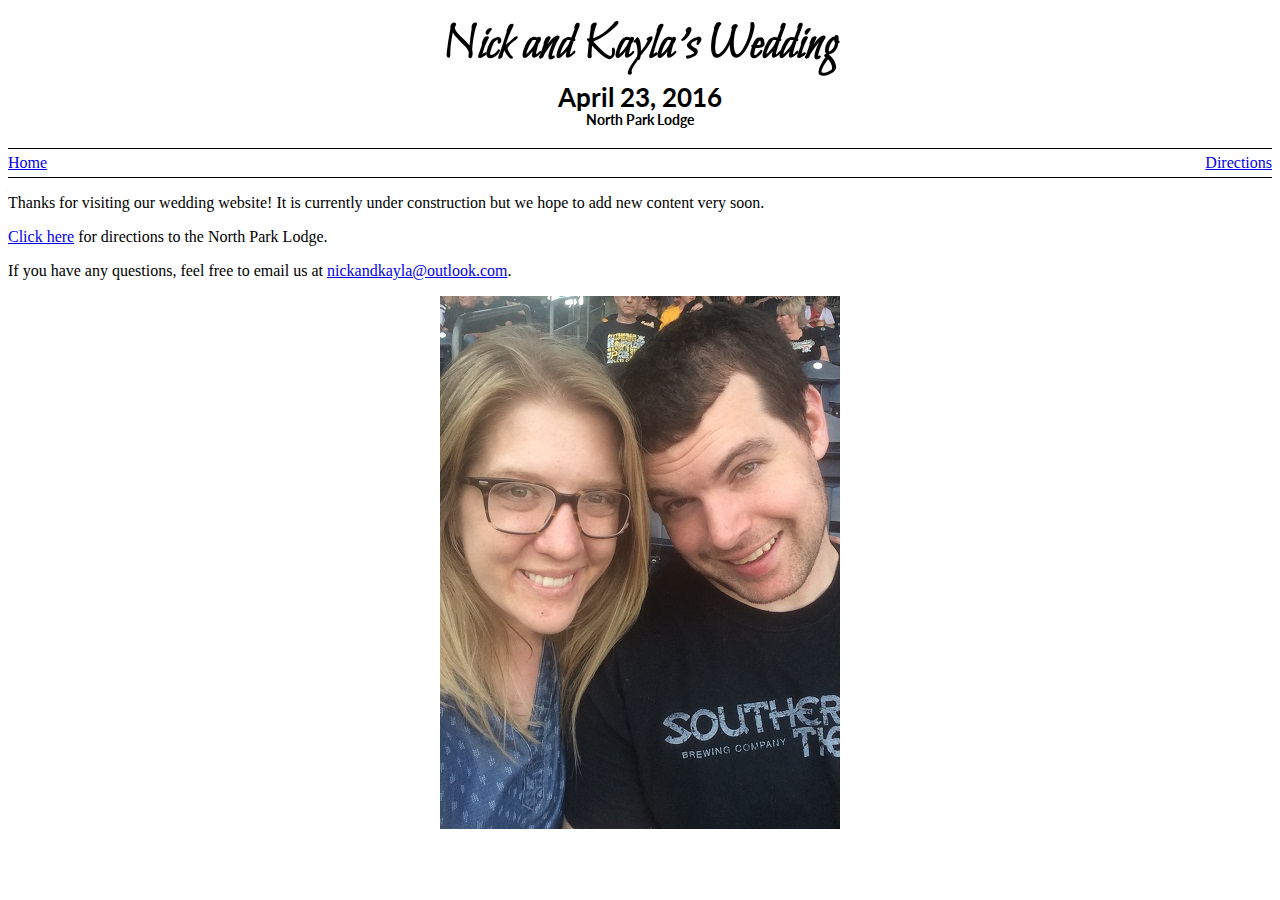
==== index.html @ b6fa1353 "Merge branch 'master' of https://github.com/nickandkayla/nickandkayla.github.io" ====
<!DOCTYPE html>
<html lang="en">
  <head>
    <meta charset="utf-8">
    <meta http-equiv="x-ua-compatible" content="ie=edge">
    <title>Nick and Kayla's Wedding</title>
    <meta name="description" content="Nick Burkhart and Kayla Thorn Wedding">
    <meta name="viewport" content="width=device-width, initial-scale=1">
    <link href='https://fonts.googleapis.com/css?family=Bilbo' rel='stylesheet' type='text/css'>
    <link href='https://fonts.googleapis.com/css?family=Lato:300' rel='stylesheet' type='text/css'>
    <link rel="stylesheet" href="css/main.css">
  </head>
  <body>
    <header class="page-header">
      <h1>Nick and Kayla's Wedding</h1>
      <h3>April 23, 2016</h3>
      <h6>North Park Lodge</h6>
    </header>
    <nav class="nav-links">
      <a href="./index.html">Home</a>
      <!--<a href="#">Schedule</a>-->
      <a href="./directions.html">Directions</a>
    </nav>
    
    <div class="content">
      <p>
        Thanks for visiting our wedding website! It is currently under construction but we hope to add new content very soon.
      </p>
      <p>
      <a href="./directions.html">Click here</a> for directions to the North Park Lodge.
      </p>
      <p>
        If you have any questions, feel free to email us at <a href="mailto:nickandkayla@outlook.com">nickandkayla@outlook.com</a>.
      </p>
      <div style="display: flex;justify-content: center;">
        <img src="img/home.JPG" alt="Nick Burkhart and Kayla Thorn">
      </div>
    </div>
    <script>
  (function(i,s,o,g,r,a,m){i['GoogleAnalyticsObject']=r;i[r]=i[r]||function(){
  (i[r].q=i[r].q||[]).push(arguments)},i[r].l=1*new Date();a=s.createElement(o),
  m=s.getElementsByTagName(o)[0];a.async=1;a.src=g;m.parentNode.insertBefore(a,m)
  })(window,document,'script','//www.google-analytics.com/analytics.js','ga');

  ga('create', 'UA-69242268-1', 'auto');
  ga('send', 'pageview');

</script>
  </body>
</html>
---- css/main.css ----
.page-header {
  text-align: center;
}
.page-header h1 {
  font-family: 'Bilbo', cursive;
  font-size: 3.2em;
  padding: 5px 0;
  margin:0;
}
.page-header h3 {
  font-family: 'Lato', sans-serif;
  padding: 0;
  margin: 0;
  font-size: 1.6em;
}
.page-header h6{
  font-family: 'Lato', sans-serif;
  padding: 0;
  margin: 0;
  font-size: .85em;
}
.nav-links {
  padding: 5px 0;
  margin: 20px 0 0;
  border-top: 1px solid black;
  border-bottom: 1px solid black;
  display: flex;
  align-items: center;
  flex-direction: row;
  justify-content: space-between;
  align-content: space-between;
}
.content {
  padding-top: 10px 0;
  font-family: 'Georgia', serif;
}
.center {
  display: flex;
  justify-content: center;
}
.directions-header {
  display: flex;
  justify-content: space-between;
}
.directions-header ul {
  padding: 0 20px;
}
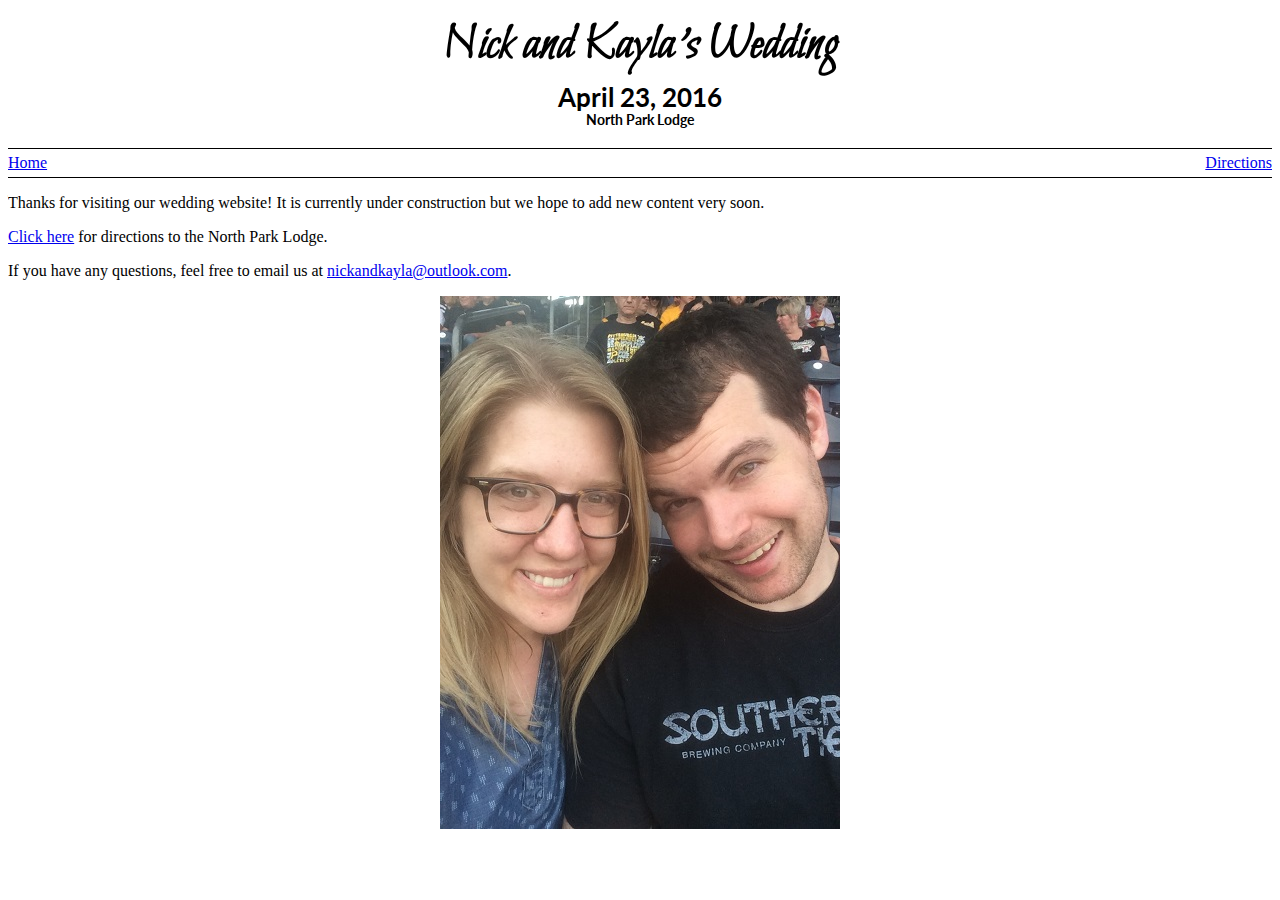
==== commit 7d45a1b1: "add structured data markup" ====
--- a/index.html
+++ b/index.html
@@ -11,10 +11,17 @@
     <link rel="stylesheet" href="css/main.css">
   </head>
   <body>
-    <header class="page-header">
-      <h1>Nick and Kayla's Wedding</h1>
-      <h3>April 23, 2016</h3>
-      <h6>North Park Lodge</h6>
+    <header itemscope itemtype="http://schema.org/Event" class="page-header">
+      <h1 itemprop="name">Nick and Kayla's Wedding</h1>
+      <h3 itemprop="startDate" content="2016-04-23">April 23, 2016</h3>
+      <span itemprop="location" itemscope itemtype="http://schema.org/Place">
+        <h6 itemprop="name">North Park Lodge</h6>
+      </span>
+    
+<meta itemprop="image" content="http://nickandkayla.github.io/img/home.JPG">
+<span itemprop="performer" itemscope itemtype="http://schema.org/Person">
+<meta itemprop="name" content="Nick Burkhart and Kayla Thorn"></span>
+<meta itemprop="url" content="http://nickandkayla.github.io/">
     </header>
     <nav class="nav-links">
       <a href="./index.html">Home</a>
--- a/css/main.css
+++ b/css/main.css
@@ -24,24 +24,64 @@
   margin: 20px 0 0;
   border-top: 1px solid black;
   border-bottom: 1px solid black;
+  display: -webkit-box;
+  display: -webkit-flex;
+  display: -ms-flexbox;
   display: flex;
-  align-items: center;
-  flex-direction: row;
-  justify-content: space-between;
-  align-content: space-between;
+  -webkit-box-align: center;
+  -webkit-align-items: center;
+      -ms-flex-align: center;
+          align-items: center;
+  -webkit-box-orient: horizontal;
+  -webkit-box-direction: normal;
+  -webkit-flex-direction: row;
+      -ms-flex-direction: row;
+          flex-direction: row;
+  -webkit-box-pack: justify;
+  -webkit-justify-content: space-between;
+      -ms-flex-pack: justify;
+          justify-content: space-between;
+  -webkit-align-content: space-between;
+      -ms-flex-line-pack: justify;
+          align-content: space-between;
 }
 .content {
   padding-top: 10px 0;
   font-family: 'Georgia', serif;
 }
 .center {
+  display: -webkit-box;
+  display: -webkit-flex;
+  display: -ms-flexbox;
   display: flex;
-  justify-content: center;
+  -webkit-box-pack: center;
+  -webkit-justify-content: center;
+      -ms-flex-pack: center;
+          justify-content: center;
 }
 .directions-header {
+  display: -webkit-box;
+  display: -webkit-flex;
+  display: -ms-flexbox;
   display: flex;
-  justify-content: space-between;
+  -webkit-justify-content: space-around;
+      -ms-flex-pack: distribute;
+          justify-content: space-around;
 }
 .directions-header ul {
   padding: 0 20px;
+}
+@media (max-width: 600px) {
+  .directions-header {
+    
+    -webkit-box-orient: vertical;
+    
+    -webkit-box-direction: normal;
+    
+    -webkit-flex-direction: column;
+    
+        -ms-flex-direction: column;
+    
+            flex-direction: column;
+  }
 }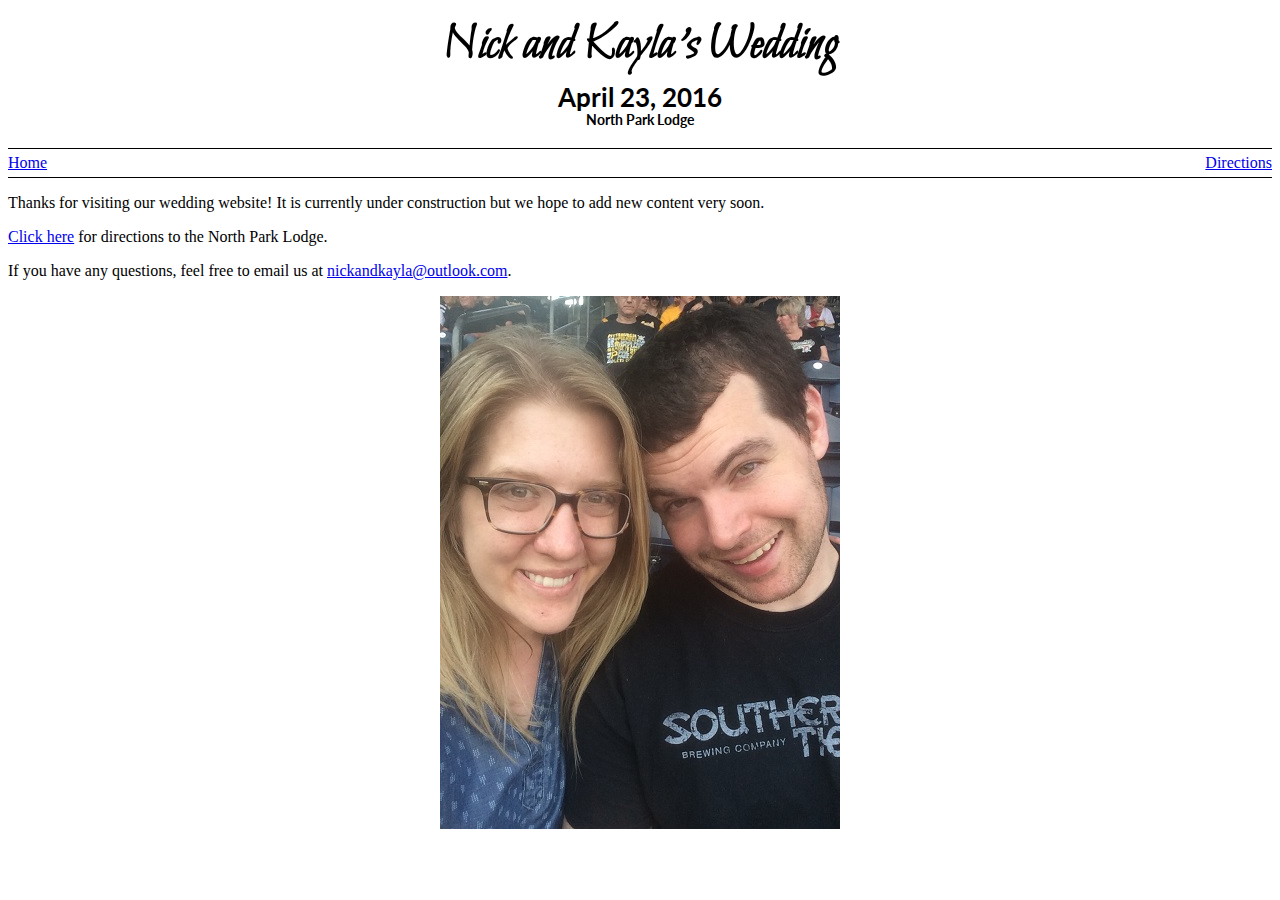
==== commit 858925ae: "add location metadata for structured data" ====
--- a/index.html
+++ b/index.html
@@ -16,12 +16,19 @@
       <h3 itemprop="startDate" content="2016-04-23">April 23, 2016</h3>
       <span itemprop="location" itemscope itemtype="http://schema.org/Place">
         <h6 itemprop="name">North Park Lodge</h6>
+        <span itemprop="address" itemscope itemtype="http://schema.org/PostalAddress">
+<meta itemprop="streetAddress" content="North Park Lodge">
+<meta itemprop="addressLocality" content="Pine Township">
+<meta itemprop="addressRegion" content="PA">
+<meta itemprop="addressCountry" content="USA">
+<meta itemprop="postalCode" content="15101"></span>
       </span>
     
 <meta itemprop="image" content="http://nickandkayla.github.io/img/home.JPG">
 <span itemprop="performer" itemscope itemtype="http://schema.org/Person">
 <meta itemprop="name" content="Nick Burkhart and Kayla Thorn"></span>
 <meta itemprop="url" content="http://nickandkayla.github.io/">
+   
     </header>
     <nav class="nav-links">
       <a href="./index.html">Home</a>
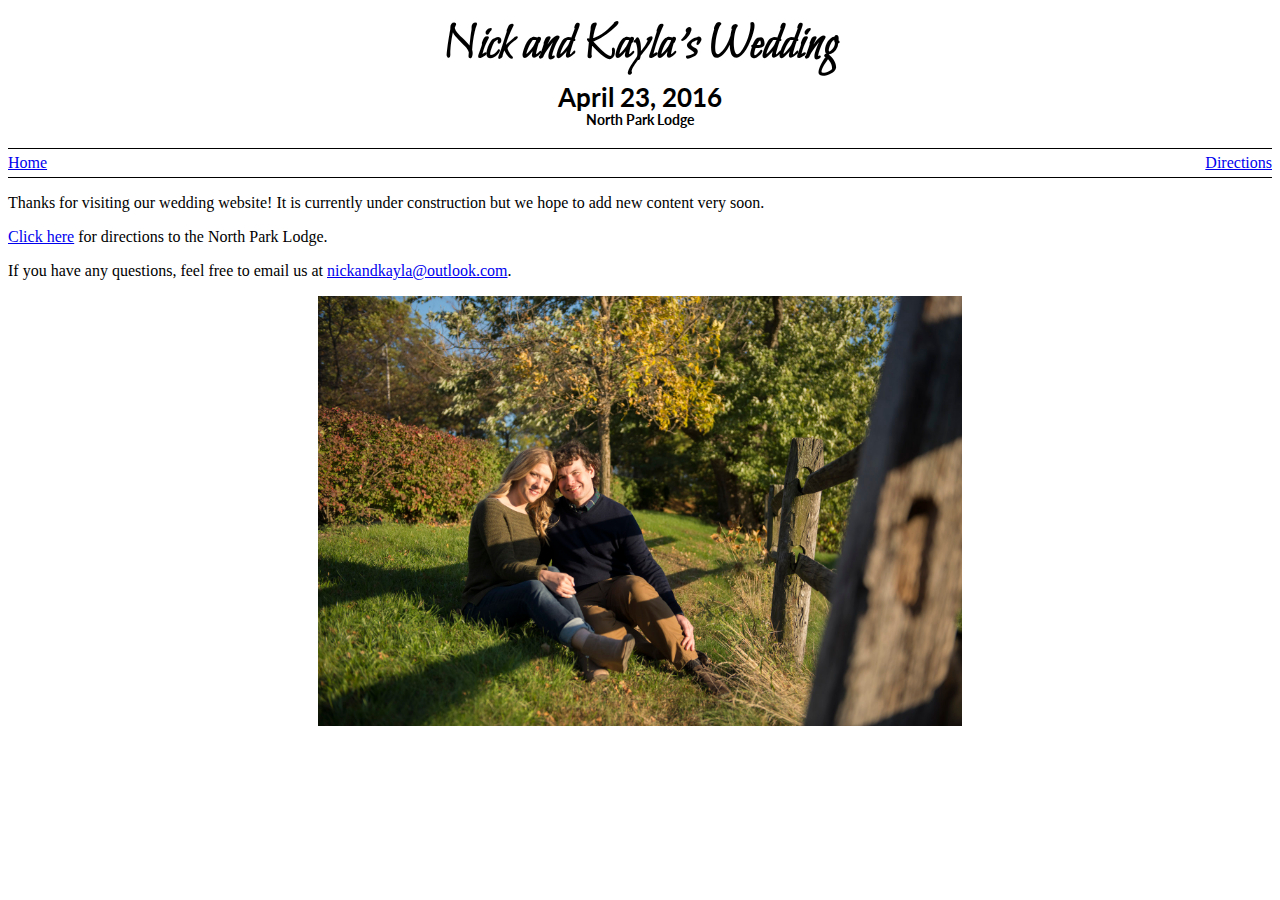
==== commit e4a7fa5f: "fix size of image" ====
--- a/index.html
+++ b/index.html
@@ -47,7 +47,7 @@
         If you have any questions, feel free to email us at <a href="mailto:nickandkayla@outlook.com">nickandkayla@outlook.com</a>.
       </p>
       <div style="display: flex;justify-content: center;">
-        <img src="img/home.JPG" alt="Nick Burkhart and Kayla Thorn">
+        <img src="img/home.JPG" alt="Nick Burkhart and Kayla Thorn" width="644" height="430">
       </div>
     </div>
     <script>
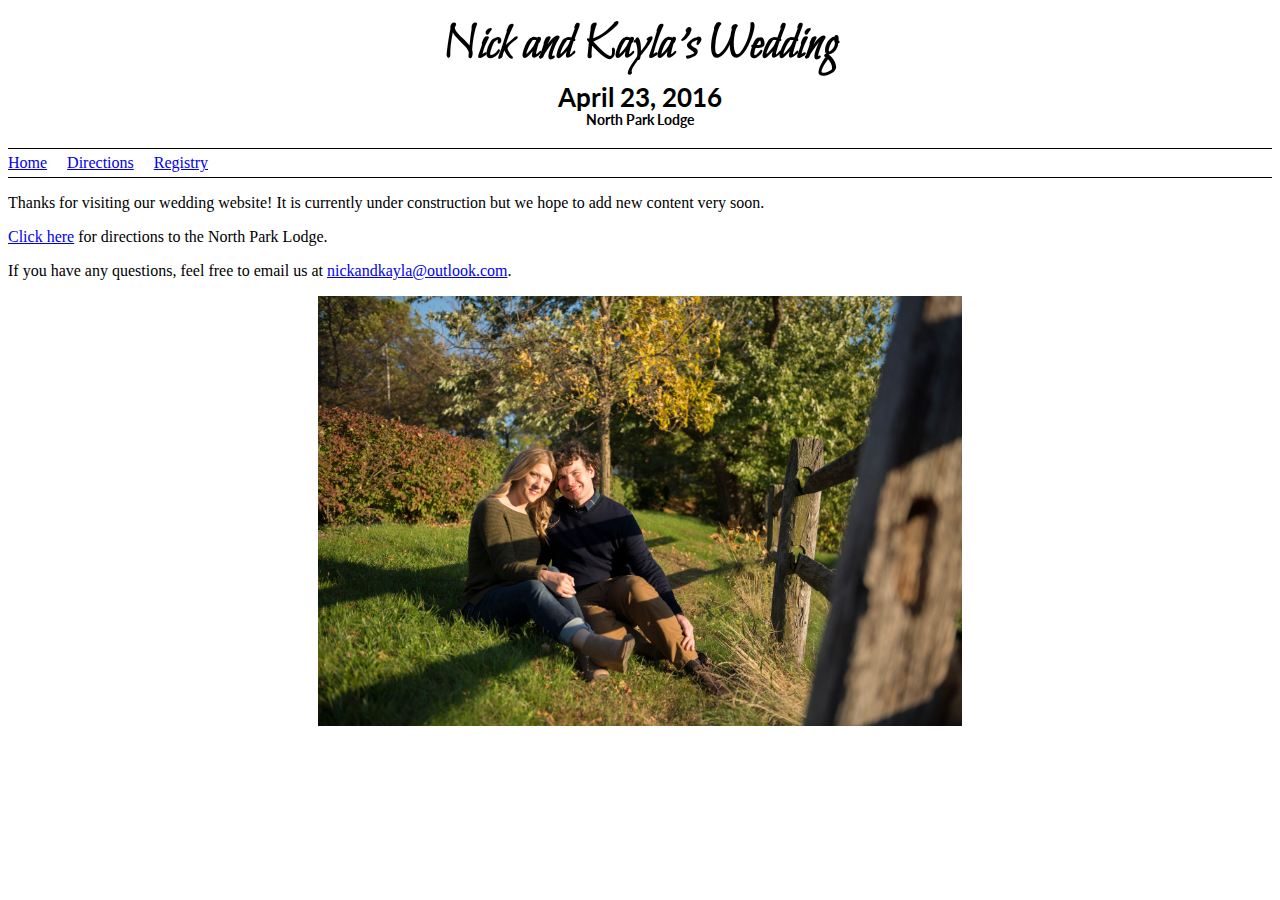
==== commit a401b697: "add registry page" ====
--- a/index.html
+++ b/index.html
@@ -34,6 +34,7 @@
       <a href="./index.html">Home</a>
       <!--<a href="#">Schedule</a>-->
       <a href="./directions.html">Directions</a>
+      <a href="./registry.html">Registry</a>
     </nav>
     
     <div class="content">
@@ -47,7 +48,7 @@
         If you have any questions, feel free to email us at <a href="mailto:nickandkayla@outlook.com">nickandkayla@outlook.com</a>.
       </p>
       <div style="display: flex;justify-content: center;">
-        <img src="img/home.JPG" alt="Nick Burkhart and Kayla Thorn" width="644" height="430">
+        <img src="img/home.JPG" alt="Nick Burkhart and Kayla Thorn" width="644" height="430" id="home-img">
       </div>
     </div>
     <script>
--- a/css/main.css
+++ b/css/main.css
@@ -37,13 +37,16 @@
   -webkit-flex-direction: row;
       -ms-flex-direction: row;
           flex-direction: row;
-  -webkit-box-pack: justify;
-  -webkit-justify-content: space-between;
-      -ms-flex-pack: justify;
-          justify-content: space-between;
+    -webkit-box-pack: start;
+    -webkit-justify-content: flex-start;
+        -ms-flex-pack: start;
+            justify-content: flex-start
   -webkit-align-content: space-between;
       -ms-flex-line-pack: justify;
           align-content: space-between;
+}
+.nav-links a{
+  padding-right: 20px;
 }
 .content {
   padding-top: 10px 0;
@@ -71,6 +74,10 @@
 .directions-header ul {
   padding: 0 20px;
 }
+#home-img {
+  width: 644px;
+  height: 430px;
+}
 @media (max-width: 600px) {
   .directions-header {
     
@@ -84,4 +91,8 @@
     
             flex-direction: column;
   }
+  #home-img {
+    width: 322px;
+    height: 215px;
+  }
 }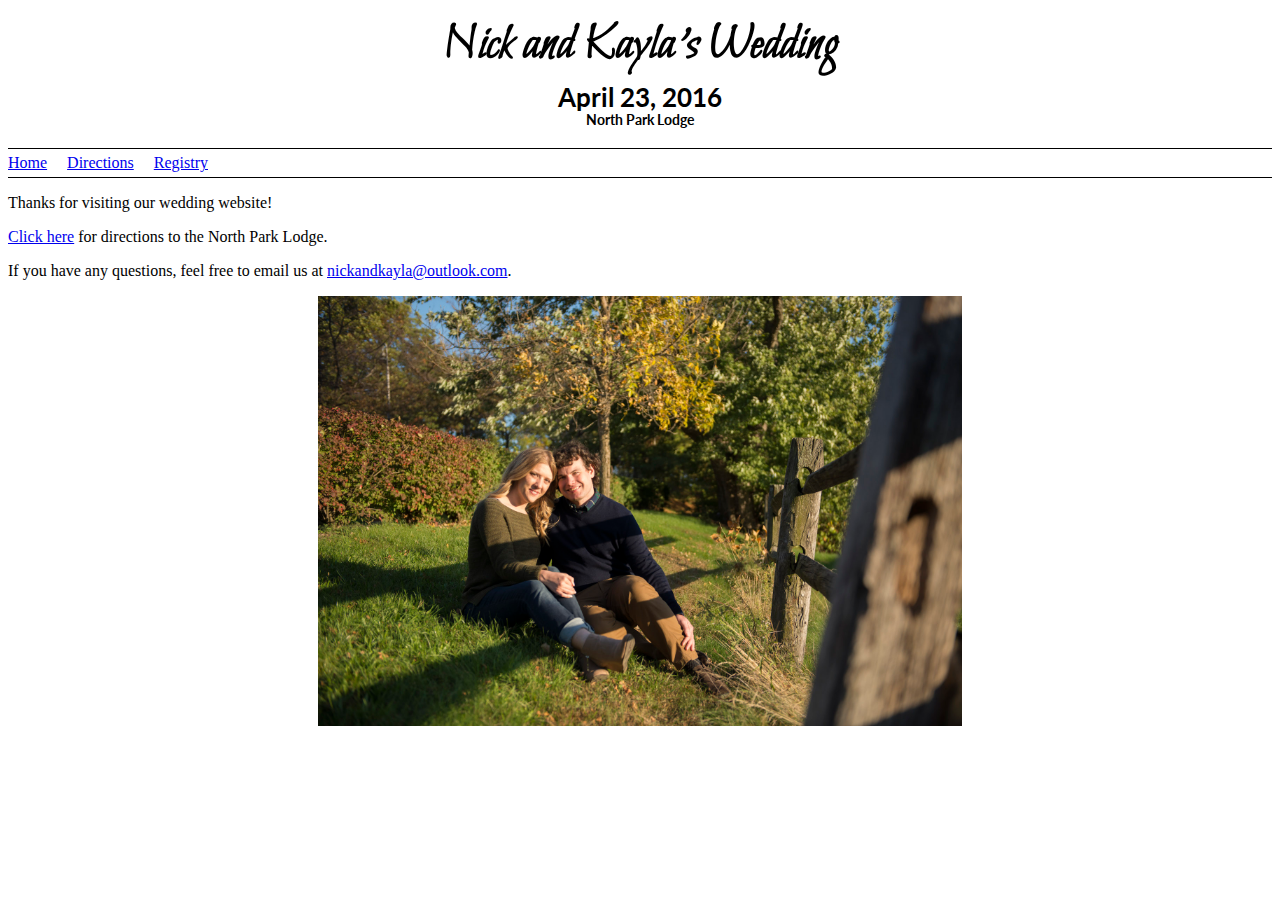
==== commit 4c2a2b58: "remove under construction words" ====
--- a/index.html
+++ b/index.html
@@ -39,7 +39,7 @@
     
     <div class="content">
       <p>
-        Thanks for visiting our wedding website! It is currently under construction but we hope to add new content very soon.
+        Thanks for visiting our wedding website!
       </p>
       <p>
       <a href="./directions.html">Click here</a> for directions to the North Park Lodge.
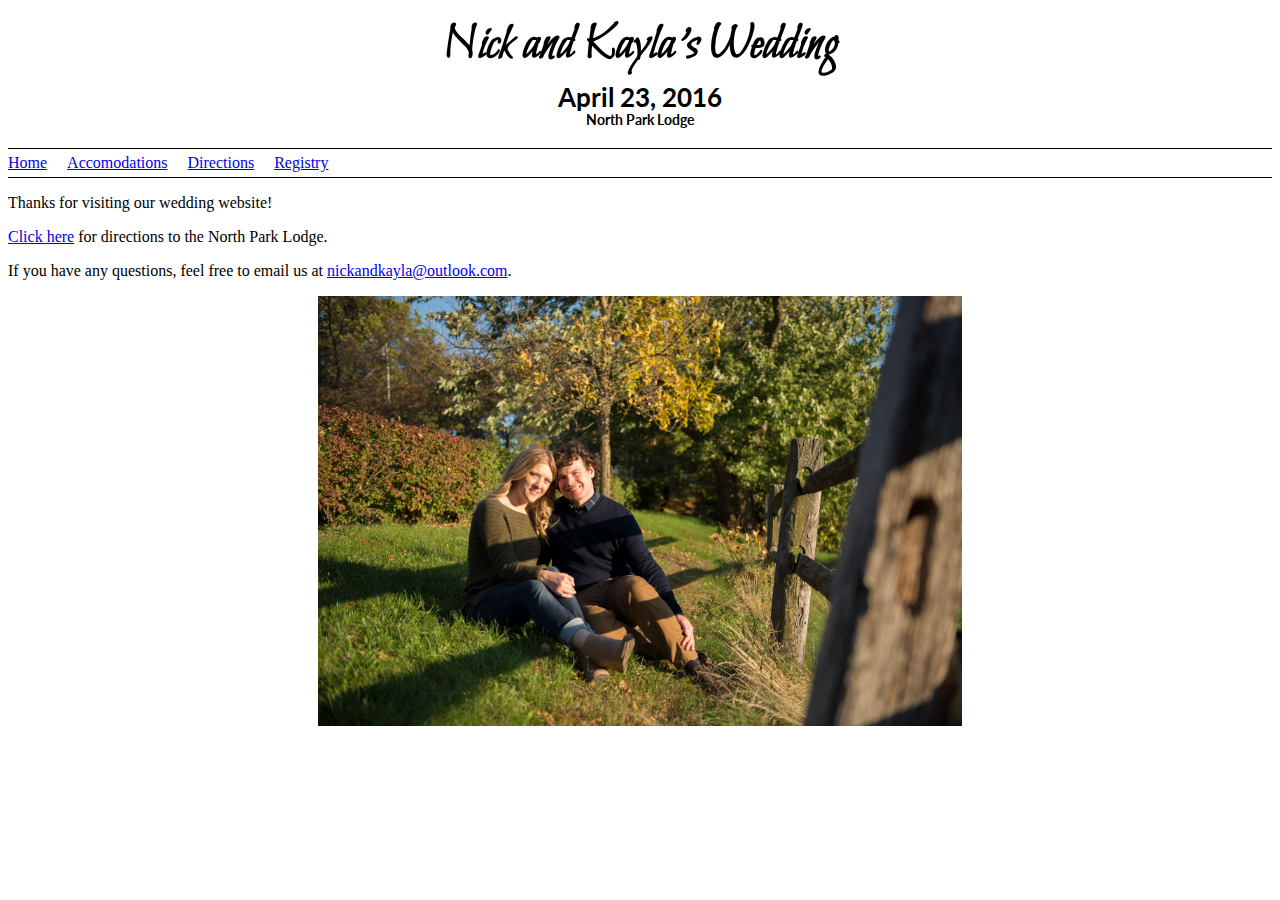
==== commit a0f67bc6: "add accomodations" ====
--- a/index.html
+++ b/index.html
@@ -32,6 +32,7 @@
     </header>
     <nav class="nav-links">
       <a href="./index.html">Home</a>
+      <a href="./accomodations.html">Accomodations</a>
       <!--<a href="#">Schedule</a>-->
       <a href="./directions.html">Directions</a>
       <a href="./registry.html">Registry</a>
--- a/css/main.css
+++ b/css/main.css
@@ -24,20 +24,15 @@
   margin: 20px 0 0;
   border-top: 1px solid black;
   border-bottom: 1px solid black;
-  display: -webkit-box;
   display: -webkit-flex;
   display: -ms-flexbox;
   display: flex;
-  -webkit-box-align: center;
   -webkit-align-items: center;
       -ms-flex-align: center;
           align-items: center;
-  -webkit-box-orient: horizontal;
-  -webkit-box-direction: normal;
   -webkit-flex-direction: row;
       -ms-flex-direction: row;
           flex-direction: row;
-    -webkit-box-pack: start;
     -webkit-justify-content: flex-start;
         -ms-flex-pack: start;
             justify-content: flex-start
@@ -53,17 +48,15 @@
   font-family: 'Georgia', serif;
 }
 .center {
-  display: -webkit-box;
   display: -webkit-flex;
   display: -ms-flexbox;
   display: flex;
-  -webkit-box-pack: center;
   -webkit-justify-content: center;
       -ms-flex-pack: center;
           justify-content: center;
 }
-.directions-header {
-  display: -webkit-box;
+.directions-header,
+.hotel-header {
   display: -webkit-flex;
   display: -ms-flexbox;
   display: flex;
@@ -78,18 +71,28 @@
   width: 644px;
   height: 430px;
 }
+.screen-wrapper {
+  margin: 10px 20%;
+}
+.hotel-logo{
+  margin-right: 40px;
+  margin-top: 40px;
+}
+.bold{
+  font-weight: bold;
+}
+.shuttle-table{
+  margin-top: -10px;
+}
 @media (max-width: 600px) {
-  .directions-header {
-    
-    -webkit-box-orient: vertical;
-    
-    -webkit-box-direction: normal;
-    
+  .directions-header,
+  .hotel-header {
     -webkit-flex-direction: column;
-    
         -ms-flex-direction: column;
-    
             flex-direction: column;
+  }
+  .screen-wrapper {
+    margin: 10px 10px;
   }
   #home-img {
     width: 322px;
